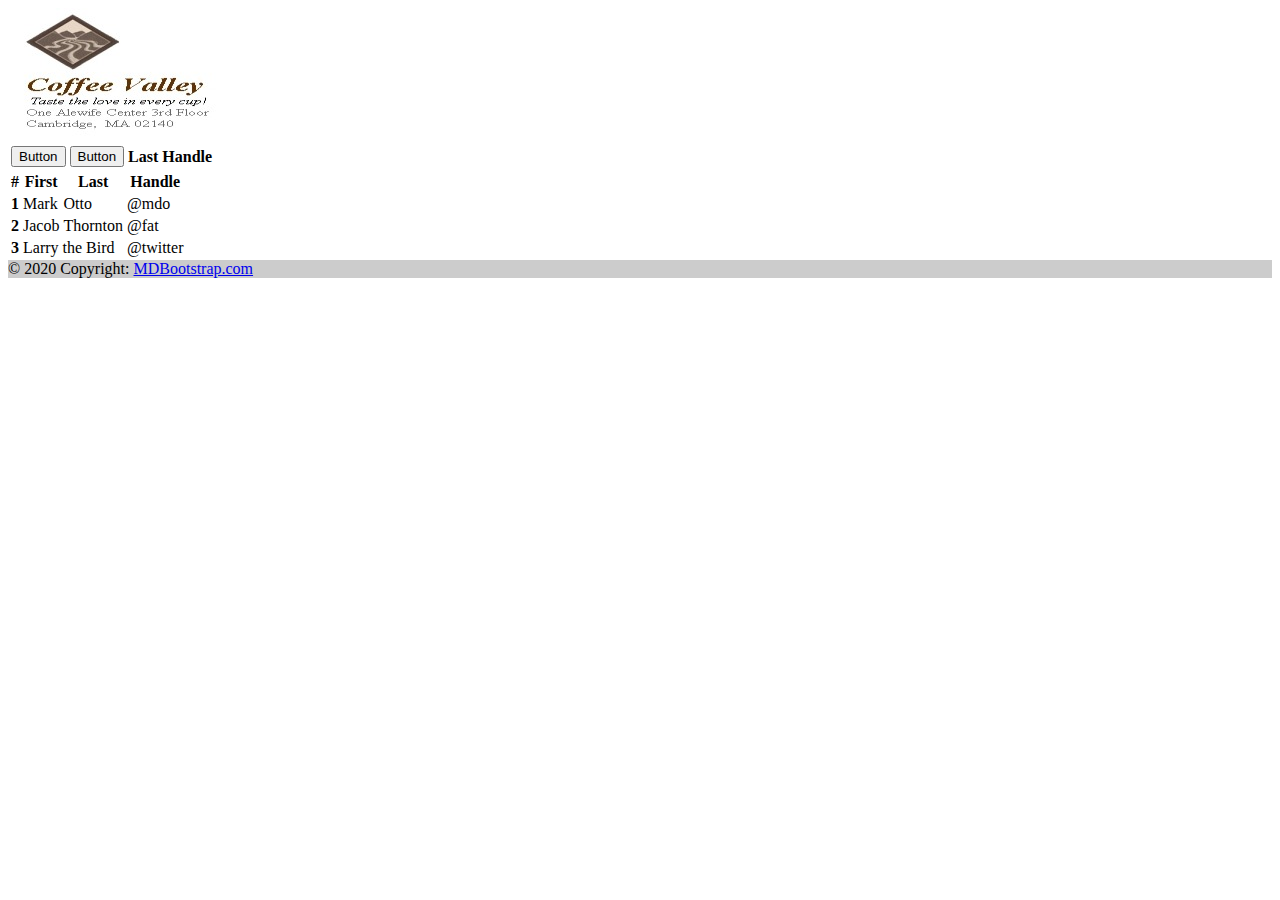
==== catalogue.html @ 6a629bbf "init" ====
<!doctype html>
<html lang="en">
  <head>
    <meta charset="utf-8">
    <meta name="viewport" content="width=device-width, initial-scale=1">
    <title>Bootstrap demo</title>
    <link href="https://cdn.jsdelivr.net/npm/bootstrap@5.3.0-alpha1/dist/css/bootstrap.min.css" rel="stylesheet" integrity="sha384-GLhlTQ8iRABdZLl6O3oVMWSktQOp6b7In1Zl3/Jr59b6EGGoI1aFkw7cmDA6j6gD" crossorigin="anonymous">
  </head>
  <body>

    <div class="container">
        <div class="row mt-3">

            <div>
                <div class="card" style="width: 18rem;">
                    <img src="logocoffe.jpeg" class="card-img-top" alt="...">
                  </div>
            </div>
            <div>
                <table class="table">
                    <thead>
                      <tr>
                        <th scope="col">
                          <button class="btn btn-danger" type="submit">Button</button>
                        </th>
                        <th scope="col"><button class="btn btn-danger" type="submit">Button</button></th>
                        <th scope="col">Last</th>
                        <th scope="col">Handle</th>
                      </tr>
                    </thead>
                  </table>

            </div>
            <div>
              <table class="table">
                <thead>
                  <tr>
                    <th scope="col">#</th>
                    <th scope="col">First</th>
                    <th scope="col">Last</th>
                    <th scope="col">Handle</th>
                  </tr>
                </thead>
                <tbody>
                  <tr>
                    <th scope="row">1</th>
                    <td>Mark</td>
                    <td>Otto</td>
                    <td>@mdo</td>
                  </tr>
                  <tr>
                    <th scope="row">2</th>
                    <td>Jacob</td>
                    <td>Thornton</td>
                    <td>@fat</td>
                  </tr>
                  <tr>
                    <th scope="row">3</th>
                    <td colspan="2">Larry the Bird</td>
                    <td>@twitter</td>
                  </tr>
                </tbody>
              </table>
            </div>
        </div>
     

    <div class="footer mt-3">
        <footer class="bg-light text-center text-lg-start">
            <!-- Copyright -->
            <div class="text-center p-3" style="background-color: rgba(0, 0, 0, 0.2);">
              © 2020 Copyright:
              <a class="text-dark" href="https://mdbootstrap.com/">MDBootstrap.com</a>
            </div>
            <!-- Copyright -->
          </footer>
    </div>
    </div>
    <!-- End Navbar -->
    <!-- Footer -->
   
    <!-- End footer -->
    <script src="https://cdn.jsdelivr.net/npm/bootstrap@5.3.0-alpha1/dist/js/bootstrap.bundle.min.js" integrity="sha384-w76AqPfDkMBDXo30jS1Sgez6pr3x5MlQ1ZAGC+nuZB+EYdgRZgiwxhTBTkF7CXvN" crossorigin="anonymous"></script>
  </body>
</html>
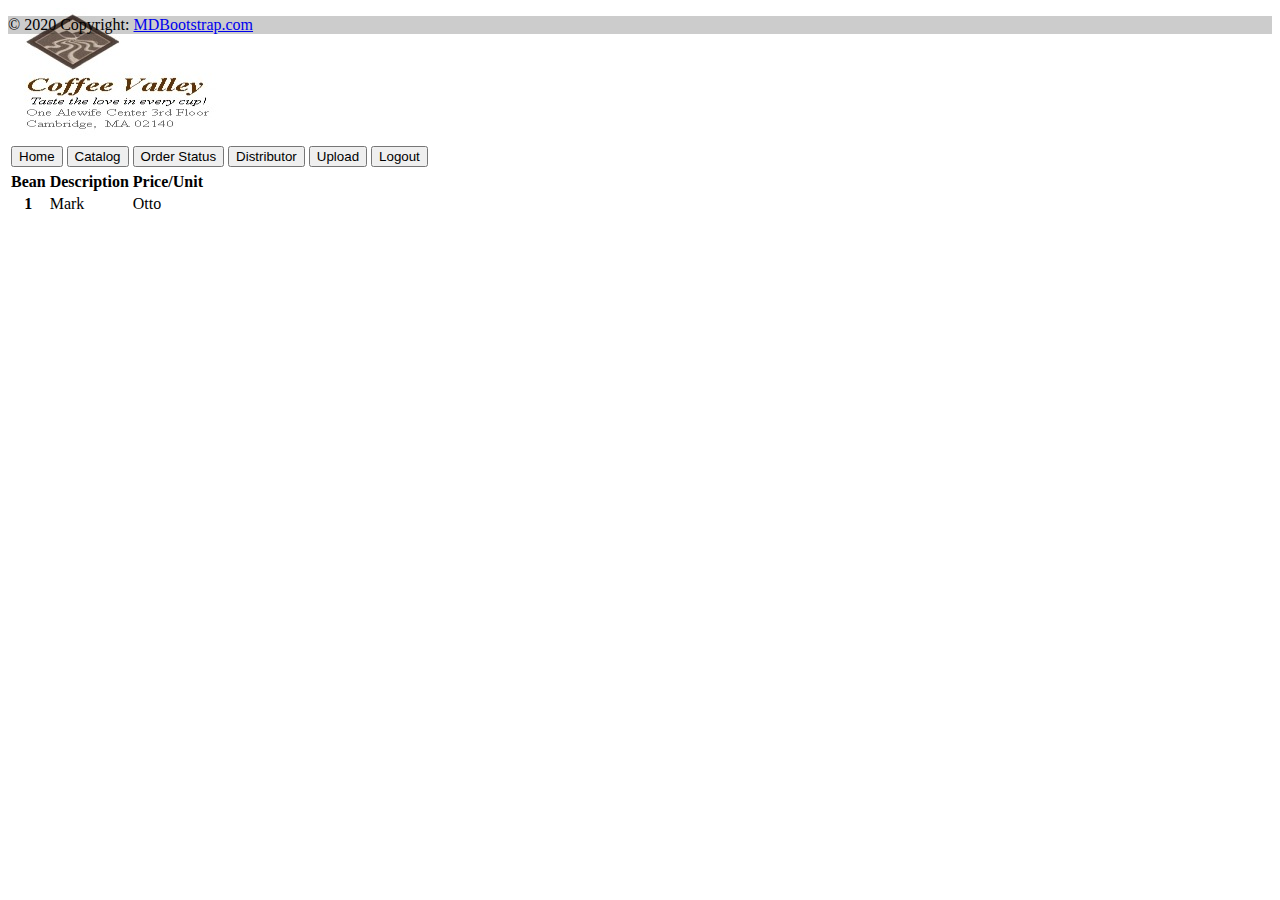
==== commit 20654d57: "add styling" ====
--- a/catalogue.html
+++ b/catalogue.html
@@ -5,6 +5,7 @@
     <meta name="viewport" content="width=device-width, initial-scale=1">
     <title>Bootstrap demo</title>
     <link href="https://cdn.jsdelivr.net/npm/bootstrap@5.3.0-alpha1/dist/css/bootstrap.min.css" rel="stylesheet" integrity="sha384-GLhlTQ8iRABdZLl6O3oVMWSktQOp6b7In1Zl3/Jr59b6EGGoI1aFkw7cmDA6j6gD" crossorigin="anonymous">
+    <link rel="stylesheet" href="style.css">
   </head>
   <body>
 
@@ -21,11 +22,13 @@
                     <thead>
                       <tr>
                         <th scope="col">
-                          <button class="btn btn-danger" type="submit">Button</button>
+                          <button class="btn btn-danger" type="submit">Home</button>
                         </th>
-                        <th scope="col"><button class="btn btn-danger" type="submit">Button</button></th>
-                        <th scope="col">Last</th>
-                        <th scope="col">Handle</th>
+                        <th scope="col"><button class="btn btn-danger" type="submit">Catalog</button></th>
+                        <th scope="col"><button class="btn btn-danger" type="submit">Order Status</button></th>
+                        <th scope="col"><button class="btn btn-danger" type="submit">Distributor</button></th>
+                        <th scope="col"><button class="btn btn-danger" type="submit">Upload</button></th>
+                        <th scope="col"><button class="btn btn-danger" type="submit">Logout</button></th>
                       </tr>
                     </thead>
                   </table>
@@ -35,10 +38,9 @@
               <table class="table">
                 <thead>
                   <tr>
-                    <th scope="col">#</th>
-                    <th scope="col">First</th>
-                    <th scope="col">Last</th>
-                    <th scope="col">Handle</th>
+                    <th scope="col">Bean</th>
+                    <th scope="col">Description</th>
+                    <th scope="col">Price/Unit</th>
                   </tr>
                 </thead>
                 <tbody>
@@ -46,18 +48,6 @@
                     <th scope="row">1</th>
                     <td>Mark</td>
                     <td>Otto</td>
-                    <td>@mdo</td>
-                  </tr>
-                  <tr>
-                    <th scope="row">2</th>
-                    <td>Jacob</td>
-                    <td>Thornton</td>
-                    <td>@fat</td>
-                  </tr>
-                  <tr>
-                    <th scope="row">3</th>
-                    <td colspan="2">Larry the Bird</td>
-                    <td>@twitter</td>
                   </tr>
                 </tbody>
               </table>
--- a/style.css
+++ b/style.css
@@ -0,0 +1,7 @@
+.footer {
+
+        clear: both;
+        position: relative;
+        height: 200px;
+        margin-top: -200px;
+}